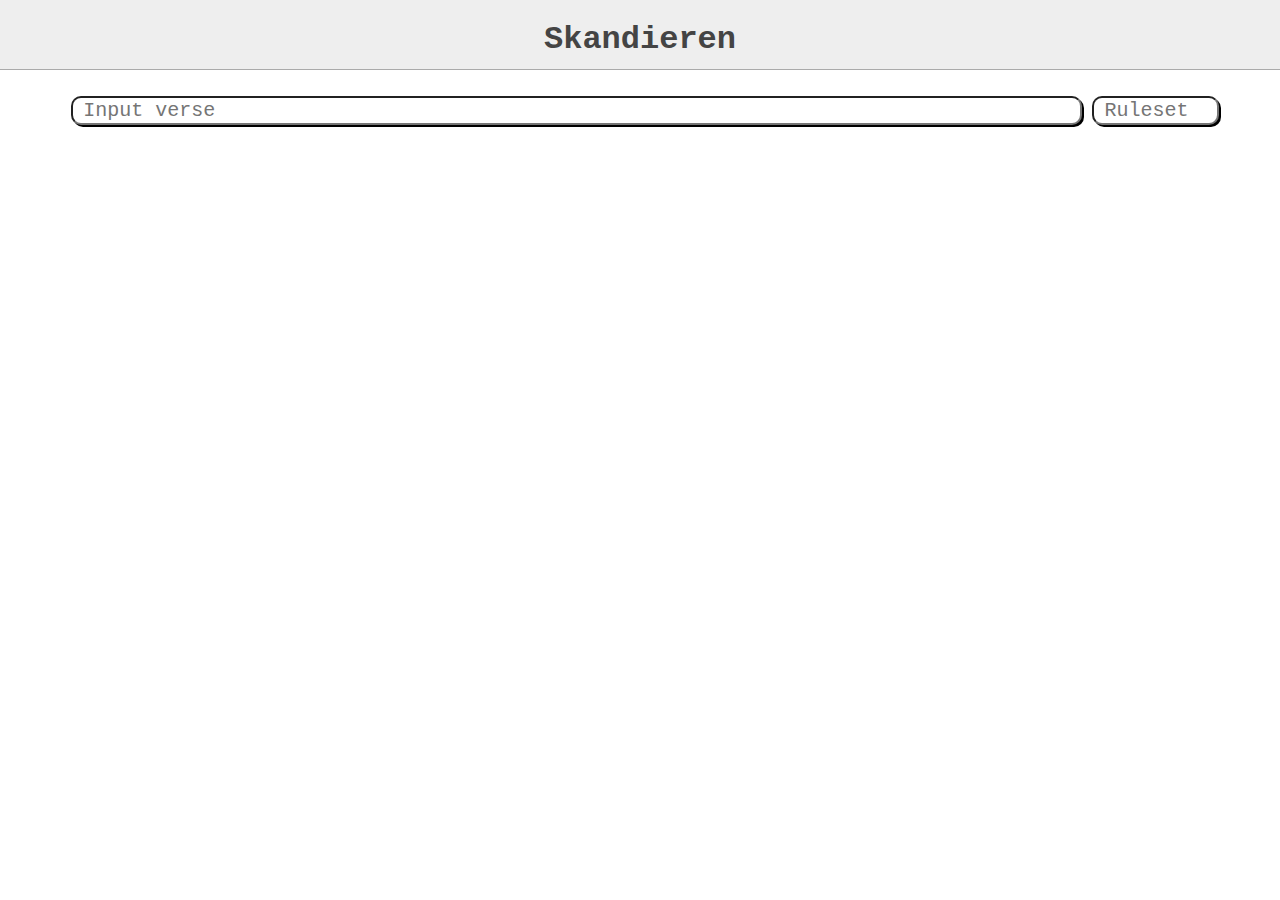
==== src/main/resources/website/index.html @ f5bbbfc1 "Update standard.scanrule Add fetch.js Add ruleset.css Add ruleset.js" ====
<!DOCTYPE html>
<html>
<head>
    <meta charset="utf-8"/>
    <title>Skandieren</title>
    <script src="fetch.js"></script>
    <script src="index.js"></script>
    <script src="ruleset/ruleset.js" async></script>
    <script src="styles/styles.js"></script>
    <link id="stylesheet" rel="stylesheet" type="text/css" href="styles/light/default.css">
    <link rel="stylesheet" type="text/css" href="ruleset/ruleset.css">
    <link rel="stylesheet" type="text/css" href="styles/dropdown.css">
    <!--[if lt IE 9]>
    <script> document.createElement("stack"); </script>
    <![endif]-->
</head>

<body>
<header>
    <h1>Skandieren</h1>
</header>

<section class="content">
    <br><input class="input" type="text" onkeydown="getInputValue(event);" placeholder="Input verse" id="input">
    <inlineText class="ruleset">
        <form autocomplete="off" action="/">
            <div class="autocomplete">
                <input class="rulesetInput" type="text" onkeydown="getInputValue(event);" placeholder="Ruleset" id="myInput">
            </div>
        </form>
    </inlineText>
    <!--<div class="dropdown" style="height:33px;">
        <div class="dropbtn">Left</div>
        <div class="dropdown-content" style="left:0;">
            <a href="#">Link 1</a>
            <a href="#">Link 2</a>
            <a href="#">Link 3</a>
        </div>
    </div>-->
    <br><br><br>
    <div id="output"/>
</section>
</body>
</html>
---- src/main/resources/website/styles/light/default.css ----
// Styling
body {
    margin: 0;
    padding: 0;
    border: 0;
    outline: 0;
    background: transparent;
}

header {
    font-family:Consolas,Monaco,Lucida Console,Liberation Mono,DejaVu Sans Mono,Bitstream Vera Sans Mono,Courier New, monospace;
    height: 70px;
    text-align: center;
    background-color: #eeeeee;
    color: #444444;

    border-bottom: 1px solid #aaaaaa;

    position: absolute;
    position: fixed;
    left: 0px;
    top: 0px;
    width: 100%;
    z-index: 10;
}

.content {
    top:70px;
    position:relative;
    height:100%;
    width:100%;
}

.input {
    font-family:Consolas,Monaco,Lucida Console,Liberation Mono,DejaVu Sans Mono,Bitstream Vera Sans Mono,Courier New, monospace;
    font-size: 20px;
    margin-left: 5%;
    padding-left: 10px;
    width: 80%;
    border-radius: 10px;
    box-shadow: 2px 2px;
    outline: none;
    float: left;
}

.ruleset {
    font-family:Consolas,Monaco,Lucida Console,Liberation Mono,DejaVu Sans Mono,Bitstream Vera Sans Mono,Courier New, monospace;
    font-size: 20px;
    margin-left: 10px;
    width: 10%;
    outline: none;
    float: right;
    position: absolute;
}

.rulesetInput {
    font-family:Consolas,Monaco,Lucida Console,Liberation Mono,DejaVu Sans Mono,Bitstream Vera Sans Mono,Courier New, monospace;
    font-size: 20px;
    width: 100%;
    padding-left: 10px;
    border-radius: 10px;
    box-shadow: 2px 2px;
    outline: none;
}

.percent {
    font-size: 20px;
    margin-top: 10px;
    align: right;
    margin-left: calc(5% - 60px);
    float: left;
    font-family:Arial;
}

.text {
    font-family:Consolas,Monaco,Lucida Console,Liberation Mono,DejaVu Sans Mono,Bitstream Vera Sans Mono,Courier New, monospace;
    font-size: 20px;
    margin-top: 10px;
    margin-left: 5%;
    width: 80%;
    padding-left: 13px;
    position: relative;
}

inlineText{
}

.removed {
    color: #888888;
}

.above {
    position: absolute;
    top: -16px;
    font-family:Consolas,Monaco,Lucida Console,Liberation Mono,DejaVu Sans Mono,Bitstream Vera Sans Mono,Courier New, monospace;
    font-size: 20px;
}

// JS stuff
#input {
}

#output {
}

#stylesheet {
}
---- src/main/resources/website/ruleset/ruleset.css ----
* {
  box-sizing: border-box;
}

/*the container must be positioned relative:*/
.autocomplete {
  position: relative;
  display: inline-block;
}

.inputAutoComplete {
  border: 1px solid transparent;
  background-color: #f1f1f1;
  padding: 10px;
  font-size: 16px;
}

.inputAutoComplete[type=text] {
  background-color: #f1f1f1;
  width: 10%;
}

.autocomplete-items {
  position: absolute;
  /*border: 1px solid #d4d4d4;*/
  border-bottom: none;
  border-top: none;
  z-index: 99;
  /*position the autocomplete items to be the same width as the container:*/
  top: 100%;
  left: 0;
  right: 0;
}

.autocomplete-items div {
  padding: 10px;
  cursor: pointer;
  background-color: #fff;
  border-bottom: 1px solid #d4d4d4;
  border-radius: 10px;
}

/*when hovering an item:*/
.autocomplete-items div:hover {
  background-color: #e9e9e9;
}

/*when navigating through the items using the arrow keys:*/
.autocomplete-active {
  background-color: #e9e9e9 !important;
  color: #000;
}
---- src/main/resources/website/styles/dropdown.css ----
.dropbtn {
  background-color: #04AA6D;
  color: white;
  padding: 16px;
  font-size: 16px;
  border: none;
  cursor: pointer;
}

.dropdown {
  position: relative;
  display: inline-block;
}

.dropdown-content {
  display: none;
  position: absolute;
  right: 0;
  background-color: #f9f9f9;
  min-width: 160px;
  box-shadow: 0px 8px 16px 0px rgba(0,0,0,0.2);
  z-index: 1;
}

.dropdown-content a {
  color: black;
  padding: 12px 16px;
  text-decoration: none;
  display: block;
}

.dropdown-content a:hover {background-color: #f1f1f1;}
.dropdown:hover .dropdown-content {display: block;}
.dropdown:hover .dropbtn {background-color: #3e8e41;}
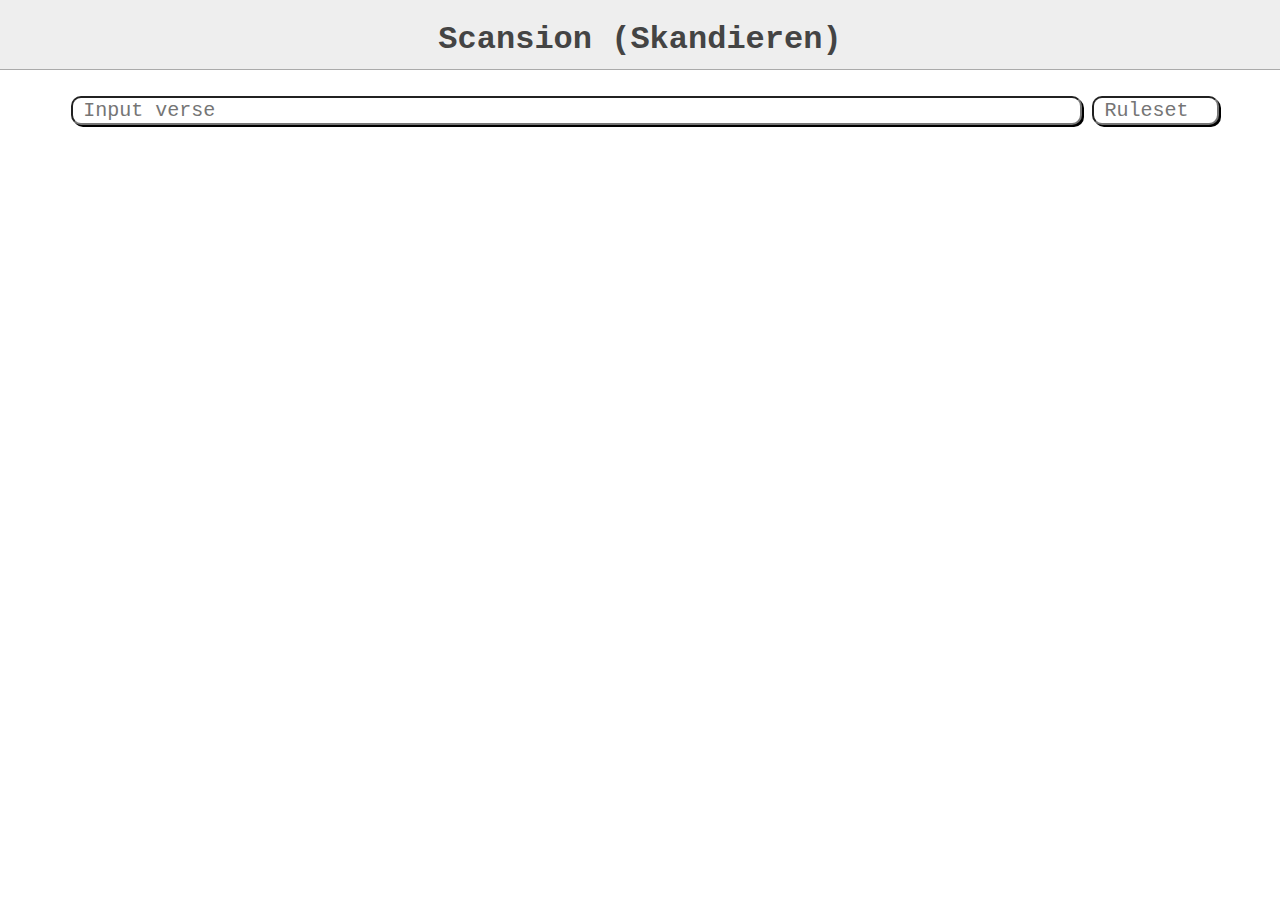
==== commit 7fdf2d4e: "Rename Skandieren to Scansion Update ScanRule Add new verseschemes/.." ====
--- a/src/main/resources/website/index.html
+++ b/src/main/resources/website/index.html
@@ -13,11 +13,12 @@
     <!--[if lt IE 9]>
     <script> document.createElement("stack"); </script>
     <![endif]-->
+    <link rel="icon" href="favicon.png">
 </head>
 
 <body>
 <header>
-    <h1>Skandieren</h1>
+    <h1>Scansion (Skandieren)</h1>
 </header>
 
 <section class="content">
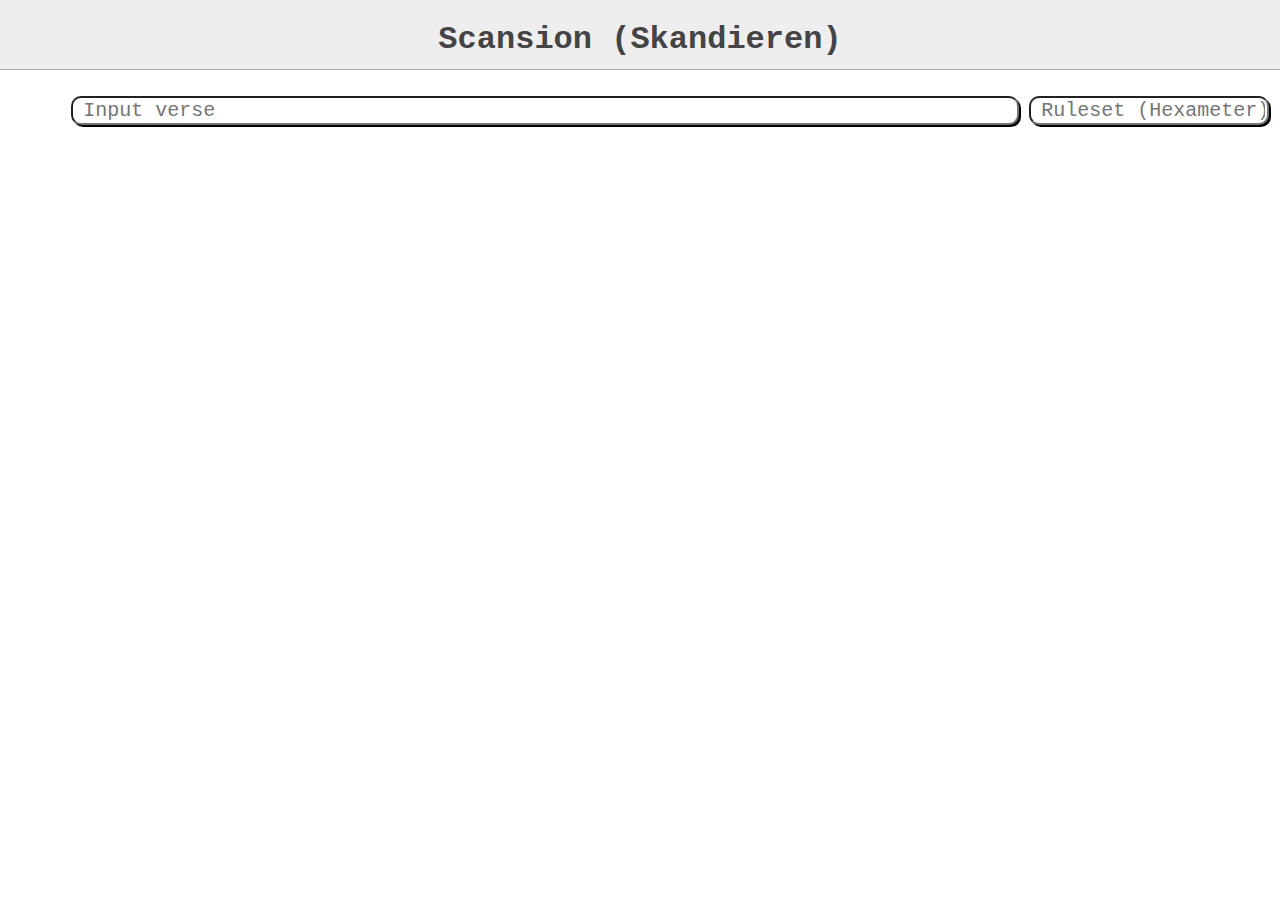
==== commit ebc7217c: "Fix Rule and ScanRule ordering of output" ====
--- a/src/main/resources/website/index.html
+++ b/src/main/resources/website/index.html
@@ -26,7 +26,7 @@
     <inlineText class="ruleset">
         <form autocomplete="off" action="/">
             <div class="autocomplete">
-                <input class="rulesetInput" type="text" onkeydown="getInputValue(event);" placeholder="Ruleset" id="myInput">
+                <input class="rulesetInput" type="text" onkeydown="getInputValue(event);" placeholder="Ruleset (Hexameter)" id="myInput">
             </div>
         </form>
     </inlineText>
--- a/src/main/resources/website/styles/light/default.css
+++ b/src/main/resources/website/styles/light/default.css
@@ -36,7 +36,7 @@
     font-size: 20px;
     margin-left: 5%;
     padding-left: 10px;
-    width: 80%;
+    width: 75%;
     border-radius: 10px;
     box-shadow: 2px 2px;
     outline: none;
@@ -47,7 +47,7 @@
     font-family:Consolas,Monaco,Lucida Console,Liberation Mono,DejaVu Sans Mono,Bitstream Vera Sans Mono,Courier New, monospace;
     font-size: 20px;
     margin-left: 10px;
-    width: 10%;
+    width: 19%;
     outline: none;
     float: right;
     position: absolute;
@@ -77,7 +77,7 @@
     font-size: 20px;
     margin-top: 10px;
     margin-left: 5%;
-    width: 80%;
+    width: 75%;
     padding-left: 13px;
     position: relative;
 }
--- a/src/main/resources/website/ruleset/ruleset.css
+++ b/src/main/resources/website/ruleset/ruleset.css
@@ -17,7 +17,7 @@
 
 .inputAutoComplete[type=text] {
   background-color: #f1f1f1;
-  width: 10%;
+  width: 20%;
 }
 
 .autocomplete-items {
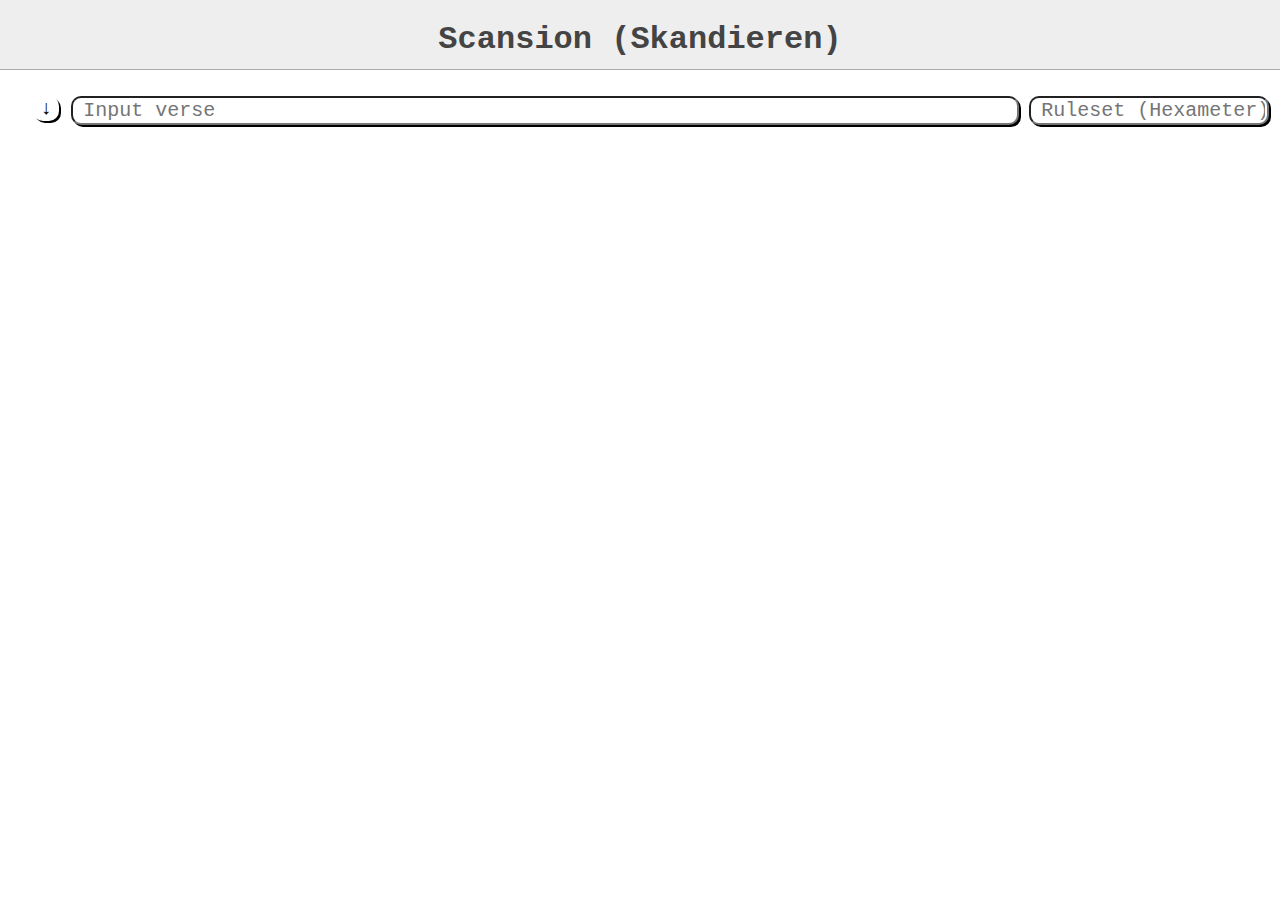
==== commit 38336a79: "Add result ordering" ====
--- a/src/main/resources/website/index.html
+++ b/src/main/resources/website/index.html
@@ -9,7 +9,6 @@
     <script src="styles/styles.js"></script>
     <link id="stylesheet" rel="stylesheet" type="text/css" href="styles/light/default.css">
     <link rel="stylesheet" type="text/css" href="ruleset/ruleset.css">
-    <link rel="stylesheet" type="text/css" href="styles/dropdown.css">
     <!--[if lt IE 9]>
     <script> document.createElement("stack"); </script>
     <![endif]-->
@@ -22,22 +21,16 @@
 </header>
 
 <section class="content">
-    <br><input class="input" type="text" onkeydown="getInputValue(event);" placeholder="Input verse" id="input">
+    <br>
+    <input class="button disable-select" id="button" type="text" value="↓" readonly onclick="getToggleClick(event);"/>
+    <input class="input" type="text" onkeydown="getInputValue(event);" placeholder="Input verse" id="input">
     <inlineText class="ruleset">
         <form autocomplete="off" action="/">
             <div class="autocomplete">
-                <input class="rulesetInput" type="text" onkeydown="getInputValue(event);" placeholder="Ruleset (Hexameter)" id="myInput">
+                <input class="rulesetInput" type="text" placeholder="Ruleset (Hexameter)" id="myInput">
             </div>
         </form>
     </inlineText>
-    <!--<div class="dropdown" style="height:33px;">
-        <div class="dropbtn">Left</div>
-        <div class="dropdown-content" style="left:0;">
-            <a href="#">Link 1</a>
-            <a href="#">Link 2</a>
-            <a href="#">Link 3</a>
-        </div>
-    </div>-->
     <br><br><br>
     <div id="output"/>
 </section>
--- a/src/main/resources/website/styles/light/default.css
+++ b/src/main/resources/website/styles/light/default.css
@@ -31,10 +31,27 @@
     width:100%;
 }
 
+.button {
+    font-family:Consolas,Monaco,Lucida Console,Liberation Mono,DejaVu Sans Mono,Bitstream Vera Sans Mono,Courier New, monospace;
+    font-size: 20px;
+    margin-left: 2%;
+    width: 2%;
+    border: none;
+    border-radius: 10px;
+    box-shadow: 2px 2px;
+    outline: none;
+    float: left;
+    background-color: white;
+    font-color: black;
+    text-decoration: none;
+    text-align: center;
+    display: inline-block;
+}
+
 .input {
     font-family:Consolas,Monaco,Lucida Console,Liberation Mono,DejaVu Sans Mono,Bitstream Vera Sans Mono,Courier New, monospace;
     font-size: 20px;
-    margin-left: 5%;
+    margin-left: 1%;
     padding-left: 10px;
     width: 75%;
     border-radius: 10px;
@@ -65,8 +82,7 @@
 
 .percent {
     font-size: 20px;
-    margin-top: 10px;
-    align: right;
+    padding-top: 10px;
     margin-left: calc(5% - 60px);
     float: left;
     font-family:Arial;
@@ -75,9 +91,9 @@
 .text {
     font-family:Consolas,Monaco,Lucida Console,Liberation Mono,DejaVu Sans Mono,Bitstream Vera Sans Mono,Courier New, monospace;
     font-size: 20px;
-    margin-top: 10px;
+    padding-top: 10px;
     margin-left: 5%;
-    width: 75%;
+    width: 95%;
     padding-left: 13px;
     position: relative;
 }
@@ -91,9 +107,23 @@
 
 .above {
     position: absolute;
-    top: -16px;
+    top: -6px;
     font-family:Consolas,Monaco,Lucida Console,Liberation Mono,DejaVu Sans Mono,Bitstream Vera Sans Mono,Courier New, monospace;
     font-size: 20px;
+}
+
+.below {
+    position: absolute;
+    top: 28px;
+    font-family:Consolas,Monaco,Lucida Console,Liberation Mono,DejaVu Sans Mono,Bitstream Vera Sans Mono,Courier New, monospace;
+    font-size: 12px;
+}
+
+.disable-select {
+  -webkit-user-select: none;
+  -moz-user-select: none;
+  -ms-user-select: none;
+  user-select: none;
 }
 
 // JS stuff
